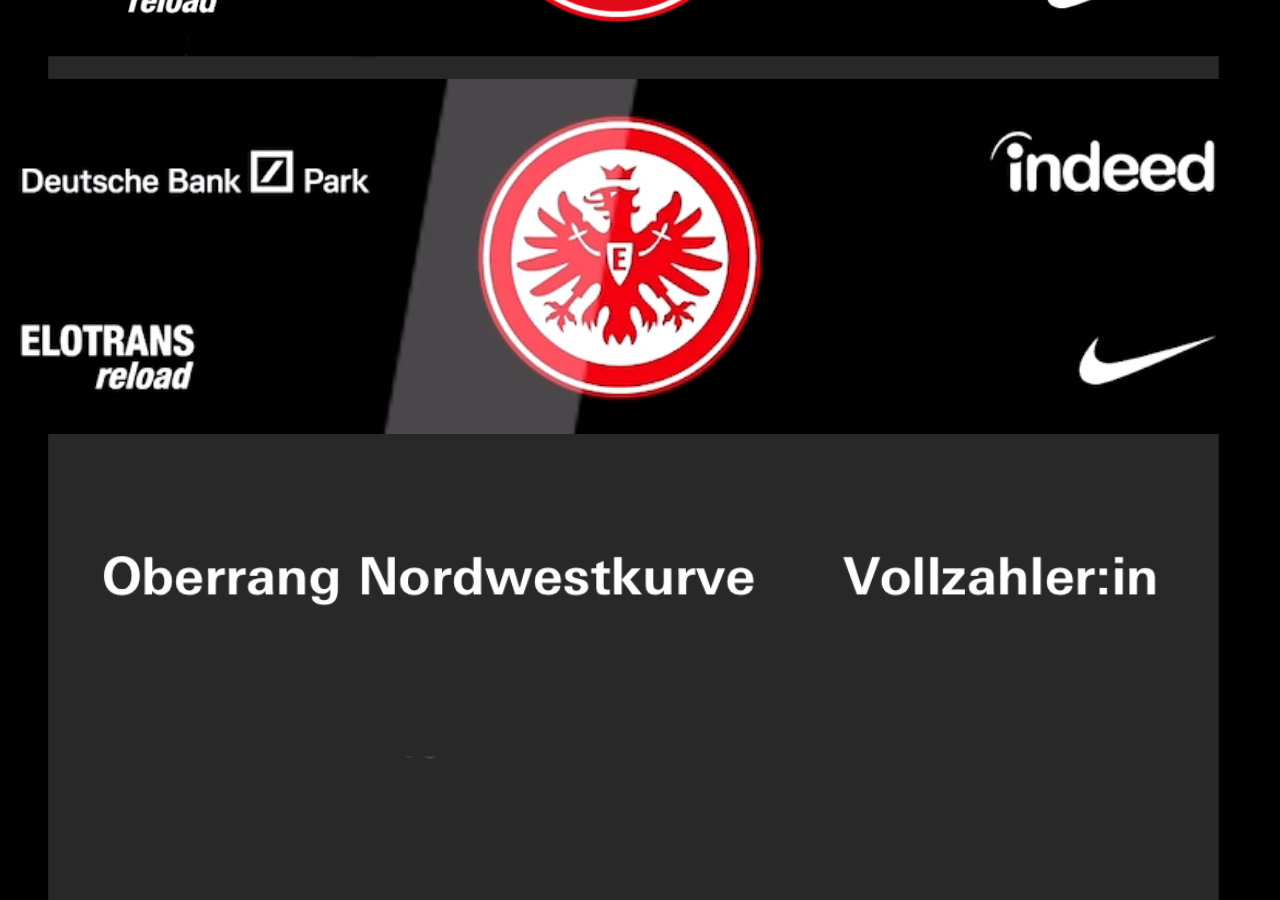
==== 2.html @ 7977950d "dkasd" ====
<!DOCTYPE html>
<html>
<head>
  <title>Diashow fürs iPhone</title>
  <link rel="stylesheet" href="css/style.css">
</head>
<body>

<div class="container">
  <div id="slider" ontouchstart="startTouch(event)" ontouchmove="moveTouch(event)" ontouchend="endTouch()">
    <div class="box outer" style="background-image: url('img/ohnetextkarte.png');"></div>
    <div class="box" style="background-image: url('img/ohnetextkarte.png');">
      <video autoplay loop muted class="balkenvideo">
        <source src="img/RPReplay_Final1711957605.mp4" type="video/mp4">
      </video>
      <p class="gamename">Eintracht Frankfurt vs. SV Werder Bremen</p>
      <p class="blocknumber">47</p>
      <p class="date">5.4.2024, 20:30 Uhr</p>
      <p class="rang">O</p>
    </div>
    <div class="box" style="background-image: url('img/ohnetextkarte.png');">
      <video autoplay loop muted class="balkenvideo">
        <source src="img/RPReplay_Final1711957605.mp4" type="video/mp4">
      </video>
      <p class="gamename">Eintracht Frankfurt vs. SV Werder Bremen</p>
      <p class="blocknumber">47</p>
      <p class="date">5.4.2024, 20:30 Uhr</p>
      <p class="rang">O</p>
    </div>
    <div class="box outer" style="background-image: url('img/ohnetextkarte.png');"></div>
  </div>
</div>

<script src="js/app2.js">

</script>

</body>
</html>
---- css/style.css ----
body, html {
  height: 100%;
  margin: 0;
  background: black;
  color: white;
}
.container {
  width: 100%;
  height: 100%;
  overflow: hidden;
  position: relative;
}
.box {
  width: 25%; /* Ändere die Breite auf 25% für vier Bilder */
  float: left;
  height: 100%;
  position: relative;
  background-size: cover;
  background-position: center;
  height: 100vh;
}

#slider {
  width: 400%; /* Ändere die Breite des Sliders auf 400% */
  height: 100%;
  position: relative;
  left: 0;
  transition: transform 0.5s cubic-bezier(0.4, 0, 0.2, 1); /* Verwende eine cubic-bezier Kurve für eine sanftere Transition */
  cursor: grab;
  display: flex;
}
.outer{
  filter: brightness(0%);
}
.gamename{
  font-size: 45px;
  font-weight: bold;
  font-family: Roboto;
  margin-top: 82.75%;
  margin-left: 5.75%;
  letter-spacing: 4px;
  line-height: 130%;
}
.blocknumber{

  font-size: 60px;
  font-weight: bold;
  font-family: Roboto;
  letter-spacing: 4px;
  margin-left: 6%;
  margin-top: 10%;
}
.date{
  font-size: 40px;
  font-family: Roboto;
  letter-spacing: 2px;
  margin-left: 5.75%;
  margin-top: 17.25%;
}
#balkenvideo{
  position: fixed;
  top: 0;
  left: 0;
  width: 96.5%;
  height: 10%;
  z-index: -1; /* Damit das Video hinter den anderen Inhalten liegt */
  overflow: hidden; /* Verhindern von Scrollen */
}
video {
  min-width: 96.5%; /* Mindestbreite entspricht der Bildschirmbreite */
  min-height: 10%; /* Mindesthöhe entspricht der Bildschirmhöhe */
  width: auto;
  height: auto;
  position: absolute;
  top: 28.5%;
  left: 49.5%;
  transform: translate(-50%, -50%); /* Zentrieren des Videos */
}
.rang{
  font-size: 140px;
  font-stretch: 150%;
  font-weight: 300;
  font-family: Roboto;
  letter-spacing: 4px;
  margin-left: 13.5%;
  margin-top: 26.5%;
  display:inline-block;
  -webkit-transform:scale(1.12,1); /* Safari and Chrome */
  -moz-transform:scale(1.12,1); /* Firefox */
  -ms-transform:scale(1.12,1); /* IE 9 */
  -o-transform:scale(1.12,1); /* Opera */
  transform:scale(1.12,1); /* W3C */
}
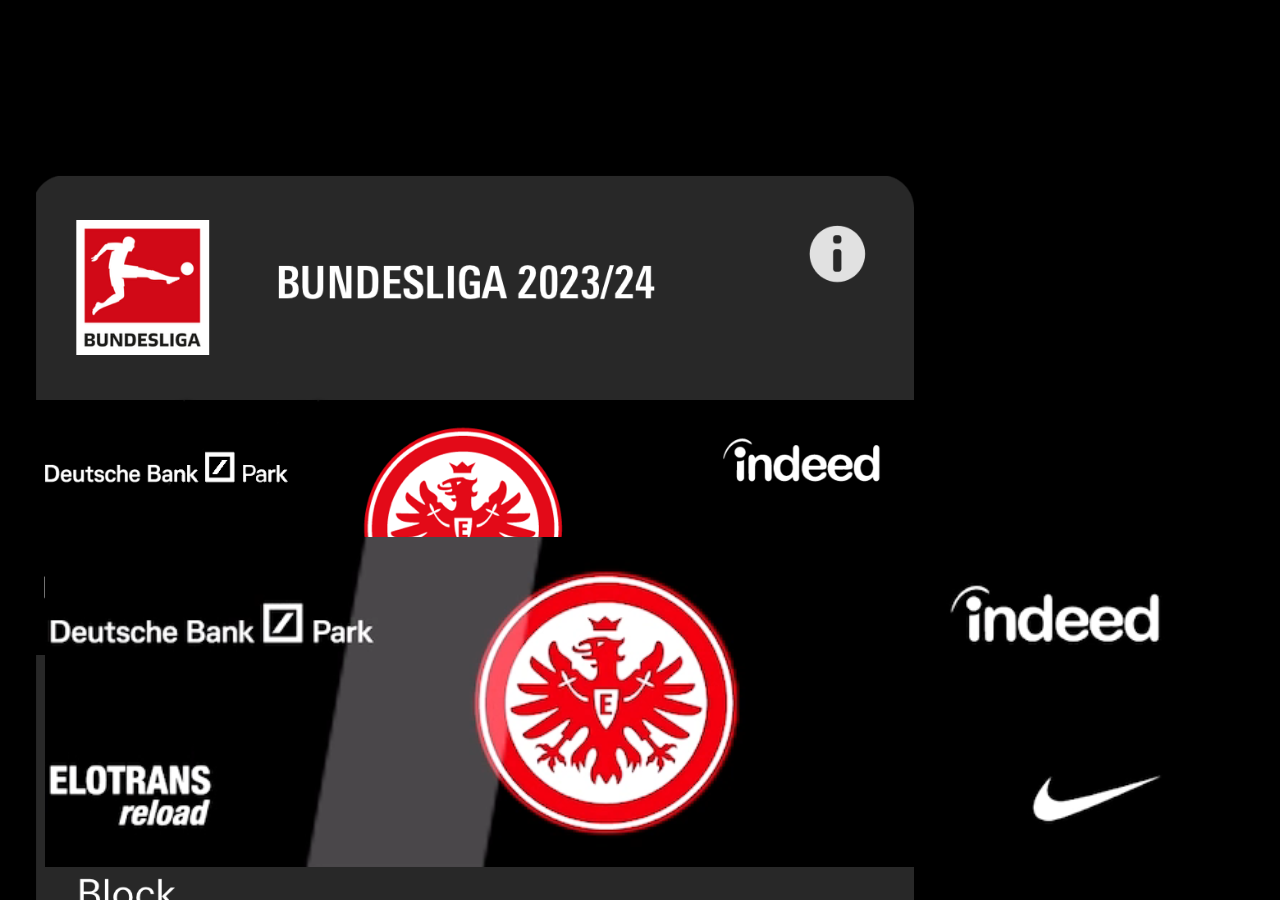
==== commit b4e82f77: "4times" ====
--- a/2.html
+++ b/2.html
@@ -1,16 +1,95 @@
 <!DOCTYPE html>
-<html>
+<html lang="en">
 <head>
-  <title>Diashow fürs iPhone</title>
-  <link rel="stylesheet" href="css/style.css">
+  <meta charset="UTF-8">
+  <title>Title</title>
+  <link rel="stylesheet" href="https://fonts.googleapis.com/css?family=Roboto:400,700&display=swap">
+  <style>
+    body, html {
+      height: 100%;
+      margin: 0;
+      background: black;
+      color: white;
+      font-family: Roboto;
+    }
+    .container {
+      width: 100%;
+      height: 100%;
+      overflow: hidden;
+      position: relative;
+    }
+    .box {
+      width: 25%; /* Ändere die Breite auf 25% für vier Bilder */
+      float: left;
+      height: 100%;
+      position: relative;
+    }
+    .box img{
+      height: 125rem;
+      width: 60rem;
+      position: absolute;
+      z-index: -1;
+    }
+
+    #slider {
+      width: 400%; /* Ändere die Breite des Sliders auf 400% */
+      height: 100%;
+      position: relative;
+      left: 0;
+      top: -5%;
+      transition: transform 0.5s cubic-bezier(0.4, 0, 0.2, 1); /* Verwende eine cubic-bezier Kurve für eine sanftere Transition */
+      cursor: grab;
+      display: flex;
+    }
+    .outer{
+      filter: brightness(0%);
+    }
+    .balkenvideo{
+      width: 89.7%;
+      margin-left: 3.5%;
+      margin-top: 45.5%;
+    }
+    .gamename{
+      margin-left: 7.5%;
+      margin-top: 6%;
+      font-size: 300%;
+      font-weight: bold;
+      letter-spacing: 0.85px;
+    }
+    .blocknumber{
+      margin-top: 9%;
+      margin-left: 7.7%;
+      letter-spacing: 0px;
+      font-weight: bold;
+      font-size: 370%;
+    }
+    .date{
+      letter-spacing: -1.5px;
+      font-size: 280%;
+      margin-left: 7.5%;
+      margin-top: 16%;
+    }
+    .rang{
+      font-weight: 500;
+      font-size: 850%;
+      margin-top: 28.5%;
+      margin-left: 19%;
+
+      -webkit-transform:scale(1.12,1); /* Safari and Chrome */
+      -moz-transform:scale(1.12,1); /* Firefox */
+      -ms-transform:scale(1.12,1); /* IE 9 */
+      -o-transform:scale(1.12,1); /* Opera */
+      transform:scale(1.12,1); /* W3C */
+    }
+  </style>
 </head>
 <body>
-
 <div class="container">
   <div id="slider" ontouchstart="startTouch(event)" ontouchmove="moveTouch(event)" ontouchend="endTouch()">
-    <div class="box outer" style="background-image: url('img/ohnetextkarte.png');"></div>
-    <div class="box" style="background-image: url('img/ohnetextkarte.png');">
-      <video autoplay loop muted class="balkenvideo">
+    <div class="box outer"><img src="img/ohnetextkarte.png"></div>
+    <div class="box">
+      <img src="img/ohnetextkarte.png">
+      <video autoplay loop muted playsinline class="balkenvideo">
         <source src="img/RPReplay_Final1711957605.mp4" type="video/mp4">
       </video>
       <p class="gamename">Eintracht Frankfurt vs. SV Werder Bremen</p>
@@ -18,8 +97,9 @@
       <p class="date">5.4.2024, 20:30 Uhr</p>
       <p class="rang">O</p>
     </div>
-    <div class="box" style="background-image: url('img/ohnetextkarte.png');">
-      <video autoplay loop muted class="balkenvideo">
+    <div class="box">
+      <img src="img/ohnetextkarte.png">
+      <video autoplay loop muted playsinline class="balkenvideo">
         <source src="img/RPReplay_Final1711957605.mp4" type="video/mp4">
       </video>
       <p class="gamename">Eintracht Frankfurt vs. SV Werder Bremen</p>
@@ -27,13 +107,53 @@
       <p class="date">5.4.2024, 20:30 Uhr</p>
       <p class="rang">O</p>
     </div>
-    <div class="box outer" style="background-image: url('img/ohnetextkarte.png');"></div>
+    <div class="box outer"><img src="img/ohnetextkarte.png"></div>
   </div>
 </div>
 
-<script src="js/app2.js">
+</body>
+<script>
+  let slideIndex = 0;
+  let startX = 0;
+  let endX = 0;
+
+  function startTouch(event) {
+    startX = event.touches[0].clientX;
+  }
+
+  function moveTouch(event) {
+    endX = event.touches[0].clientX;
+  }
+
+  function endTouch() {
+    if (startX - endX > 50) {
+      slide(1); // Swipe nach links
+    } else if (endX - startX > 50) {
+      slide(-1); // Swipe nach rechts
+    }
+  }
+
+  function slide(n) {
+    slideIndex += n;
+    if (slideIndex < 0) {
+      slideIndex = 0;
+    } else if (slideIndex > 3) {
+      slideIndex = 3;
+    }
+    document.getElementById("slider").style.transform = "translateX(" + (-slideIndex * 25) + "%)";
+
+    // Überprüfen, ob der Benutzer versucht, über den sichtbaren Bereich hinaus zu swipen
+    if (slideIndex === 0 && n === -1 || slideIndex === 3 && n === 1) {
+      let interval = setInterval(function() {
+        slideIndex -= n; // Ändere die Anzahl der Schritte nach Bedarf
+        document.getElementById("slider").style.transform = "translateX(" + (-slideIndex * 25) + "%)";
+
+        clearInterval(interval); // Stoppt das Intervall, wenn alle Schritte abgeschlossen sind
+
+      }, 200); // Ändere die Zeit zwischen den Schritten nach Bedarf
+    }
+  }
+  slide(-1);
 
 </script>
-
-</body>
 </html>
